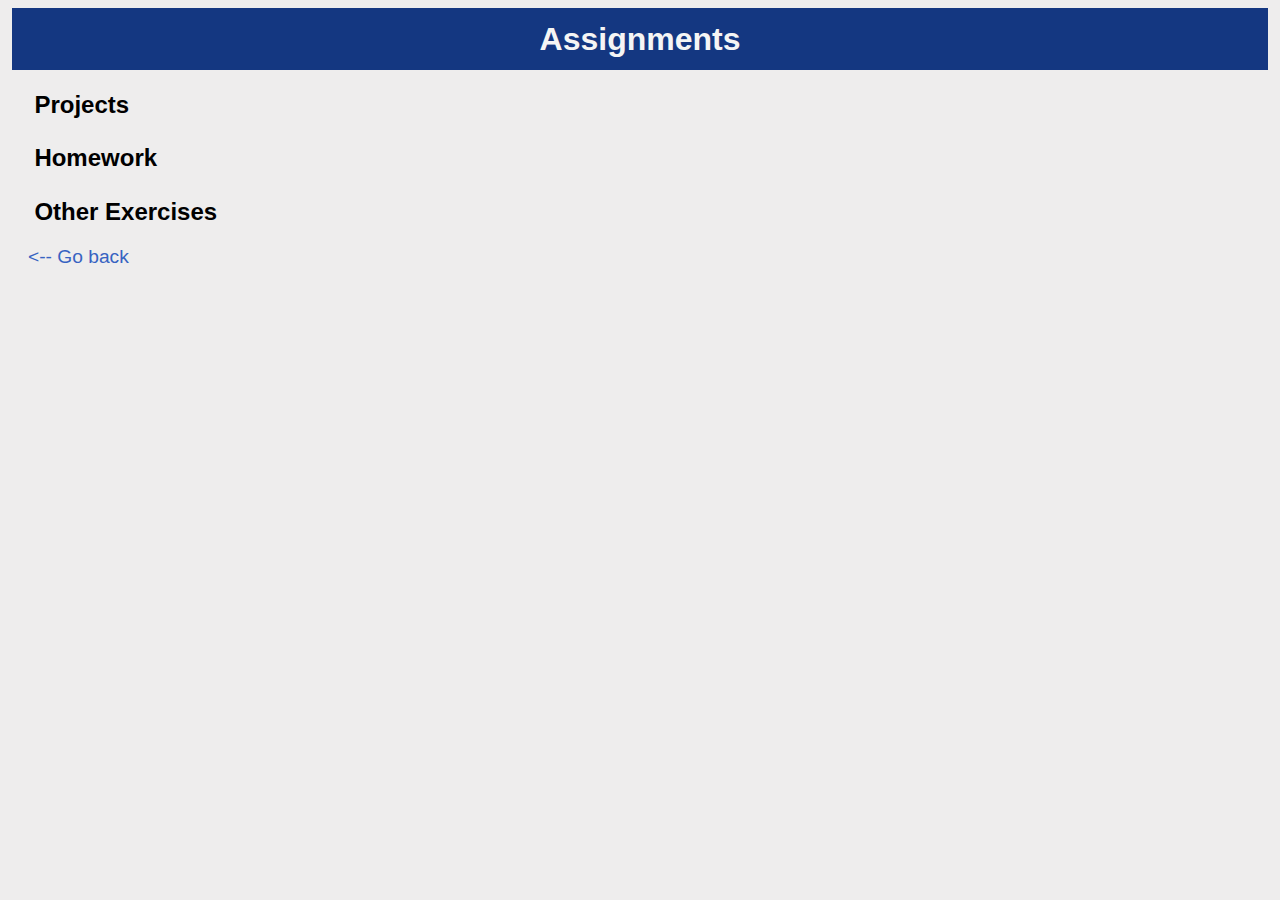
==== 430/assignments/assignments-index.html @ 14f06e66 "Added files" ====
<!DOCTYPE html>
<html lang="en">

<head>
    <meta charset="utf-8">
    <title>430 Assignments</title>
    <link rel="stylesheet" type="text/css" href="../styles/normalize.css">
    <link rel="stylesheet" type="text/css" href="../styles/assignment-page-style.css">
    <link rel="icon" type="image/png" href="../favicon-16x16.png" sizes="16x16" />
    <link rel="icon" type="image/png" href="../favicon-32x32.png" sizes="32x32" />
</head>

<body>
    <header>
        <h1>Assignments</h1>
    </header>

    <main>
        <div id="projects">
            <h3>Projects</h3>
            <ul id="projects-list">
                <!-- <li><a href="./project-1/index.html">Project 1</a></li> -->
                <!-- <li><a href="./project-2/index.html">Project 2</a></li> -->
                <!-- <li><a href="./project-3/index.html">Project 3</a></li> -->
            </ul>
        </div>

        <div id="homework">
            <h3>Homework</h3>
            <ul id="homework-list">
                <!-- <li><a href="LINK">homework</a></li> -->
            </ul>
        </div>

        <div id="other">
            <h3>Other Exercises</h3>
            <ul id="other-list">
                <!-- <li><a href="LINK">exercise</a></li> -->
            </ul>
        </div>

        <!-- <div id="extra">
            <h3>Extra Credit</h3>
            <ul id="extra-list">
                <li><a href="LINK">extracredit</a></li>
            </ul>
        </div> -->
    </main>

    <footer>
        <a href="../index.html"><-- Go back</a>
    </footer>
</body>

</html>
---- 430/styles/assignment-page-style.css ----
h1 {
    font-family: 'Lucida Sans', 'Lucida Sans Regular', 'Lucida Grande', 'Lucida Sans Unicode', Geneva, Verdana, sans-serif;
    font-size: 2rem;
    background-color: #143781;
    color: #F5F5F5;
    padding: 0.8rem;
    margin: 0;
    text-align: center;
}

h3 {
    font-size: 1.5rem;
}

body {
    font-size: 1.2rem;
    background-color: #eeeded;
    font-family: 'Franklin Gothic Medium', 'Arial Narrow', Arial, sans-serif;
    margin: .5rem .75rem;
}

main {
    padding: .5rem 1.2rem;
}

div {
    padding: 0.8rem 0.2rem;
}

a {
    color: #3763c2;
    text-decoration: none;
}

a:hover {
    color: #5481e2;
}

a:visited {
    color: #693dd1;
}

li {
    padding: .15rem 0;
}

footer{
    padding-left: 1rem;
}
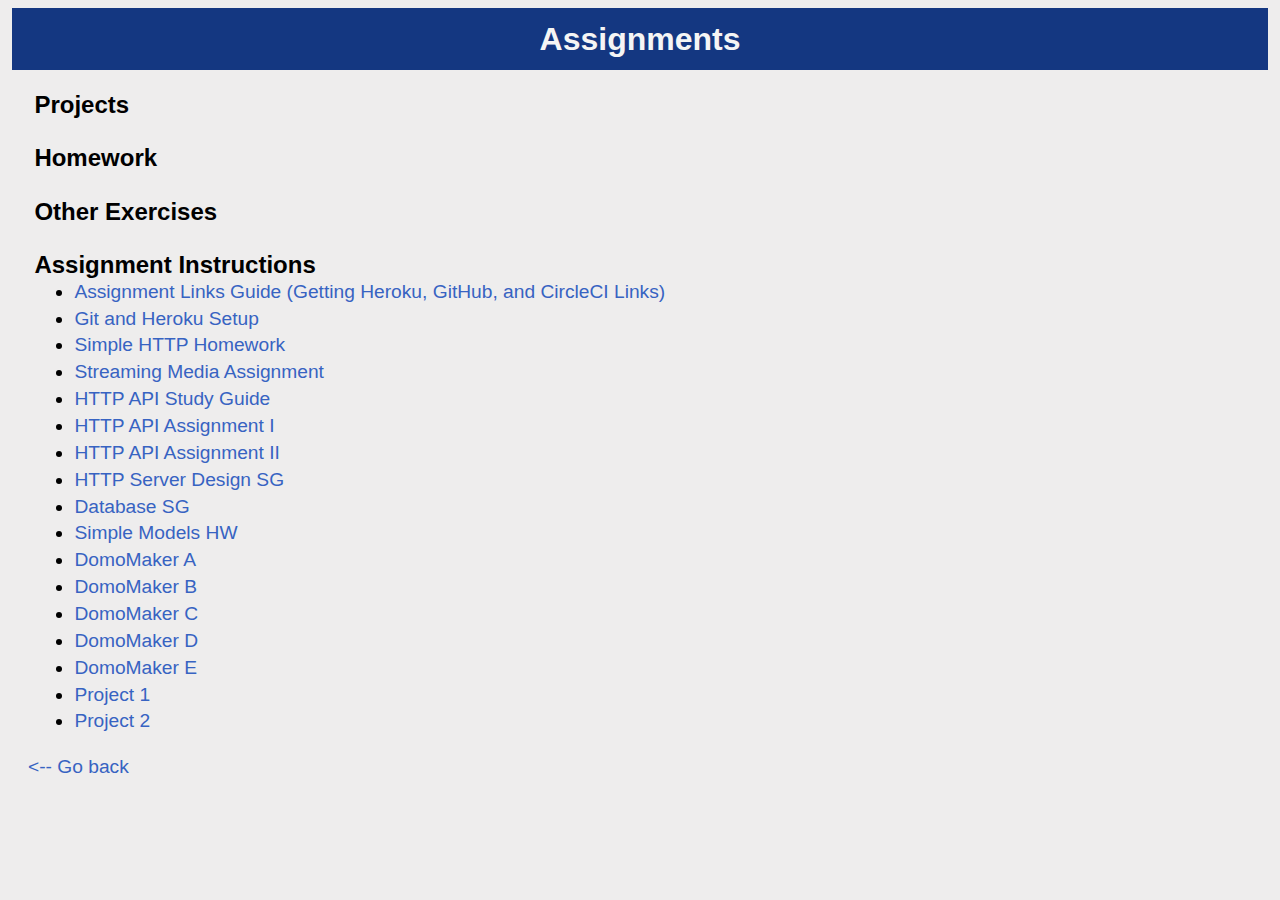
==== commit b1c9e9ce: "added assignment instructions" ====
--- a/430/assignments/assignments-index.html
+++ b/430/assignments/assignments-index.html
@@ -39,6 +39,30 @@
             </ul>
         </div>
 
+        <div id="instructions">
+            <h3>Assignment Instructions</h3>
+            <ul id="instructions-list">
+                <li><a href="instructions/Assignment Links Guide.pdf">Assignment Links Guide (Getting Heroku, GitHub, and CircleCI Links)</a></li>
+                <li><a href="instructions/Git and Heroku Setup.docx">Git and Heroku Setup</a></li>
+                <li><a href="instructions/Simple HTTP Homework.pdf">Simple HTTP Homework</a></li>
+                <li><a href="instructions/streaming_media_assignment.pdf">Streaming Media Assignment</a></li>
+                <li><a href="instructions/HTTP_API_SG.docx">HTTP API Study Guide</a></li>
+                <li><a href="instructions/HTTP_API_Assignment(Revised).pdf">HTTP API Assignment I</a></li>
+                <li><a href="instructions/http-api-assignment-2.pdf">HTTP API Assignment II</a></li>
+                <li><a href="instructions/HTTP Server Design SG.docx">HTTP Server Design SG</a></li>
+                <li><a href="instructions/Database SG.docx">Database SG</a></li>
+                <li><a href="instructions/SimpleModelsHW_1.2.pdf">Simple Models HW</a></li>
+                <li><a href="instructions/Domomaker-A-2022-1.pdf">DomoMaker A</a></li>
+                <li><a href="instructions/Domomaker-B-2022.pdf">DomoMaker B</a></li>
+                <li><a href="instructions/Domomaker-C-2022-2.pdf">DomoMaker C</a></li>
+                <li><a href="instructions/Domomaker-D-2022-2.pdf">DomoMaker D</a></li>
+                <li><a href="instructions/Domomaker-E-2022.pdf">DomoMaker E</a></li>
+                <li><a href="project-1/Project 1.pdf">Project 1</a></li>
+                <li><a href="project-2/Project 2.pdf">Project 2</a></li>
+                <!-- <li><a href="LINK">exercise</a></li> -->
+            </ul>
+        </div>
+
         <!-- <div id="extra">
             <h3>Extra Credit</h3>
             <ul id="extra-list">
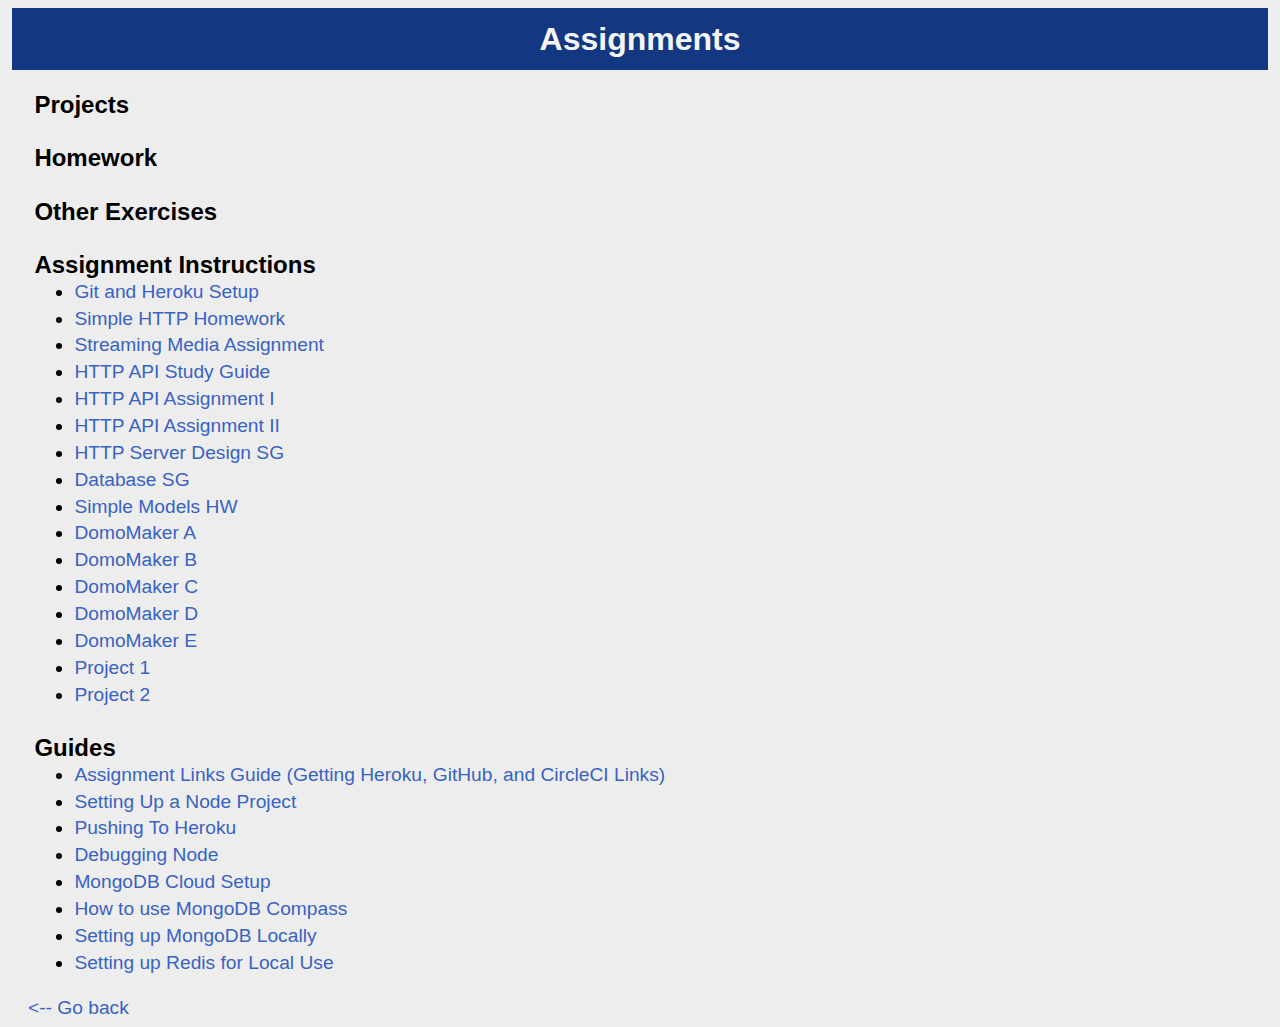
==== commit 62fd0a76: "Added guides and links to guides" ====
--- a/430/assignments/assignments-index.html
+++ b/430/assignments/assignments-index.html
@@ -42,7 +42,6 @@
         <div id="instructions">
             <h3>Assignment Instructions</h3>
             <ul id="instructions-list">
-                <li><a href="instructions/Assignment Links Guide.pdf">Assignment Links Guide (Getting Heroku, GitHub, and CircleCI Links)</a></li>
                 <li><a href="instructions/Git and Heroku Setup.docx">Git and Heroku Setup</a></li>
                 <li><a href="instructions/Simple HTTP Homework.pdf">Simple HTTP Homework</a></li>
                 <li><a href="instructions/streaming_media_assignment.pdf">Streaming Media Assignment</a></li>
@@ -63,6 +62,21 @@
             </ul>
         </div>
 
+        <div id="guides">
+            <h3>Guides</h3>
+            <ul id="guide-list">
+                <li><a href="guides/Assignment Links Guide.pdf">Assignment Links Guide (Getting Heroku, GitHub, and CircleCI Links)</a></li>
+                <li><a href="guides/Setting Up a Node Project.pdf">Setting Up a Node Project</a></li>
+                <li><a href="guides/Pushing To Heroku.docx">Pushing To Heroku</a></li>
+                <li><a href="guides/Debugging Node.pdf">Debugging Node</a></li>
+                <li><a href="guides/MongoDBCloudSetup.pdf">MongoDB Cloud Setup</a></li>
+                <li><a href="https://www.mongodb.com/docs/compass/current/">How to use MongoDB Compass</a></li>
+                <li><a href="guides/Setting Up MongoDB Locally.pdf">Setting up MongoDB Locally</a></li>
+                <li><a href="guides/Setting up Redis for Local Use-2022-1.pdf">Setting up Redis for Local Use</a></li>
+
+            </ul>
+        </div>
+
         <!-- <div id="extra">
             <h3>Extra Credit</h3>
             <ul id="extra-list">
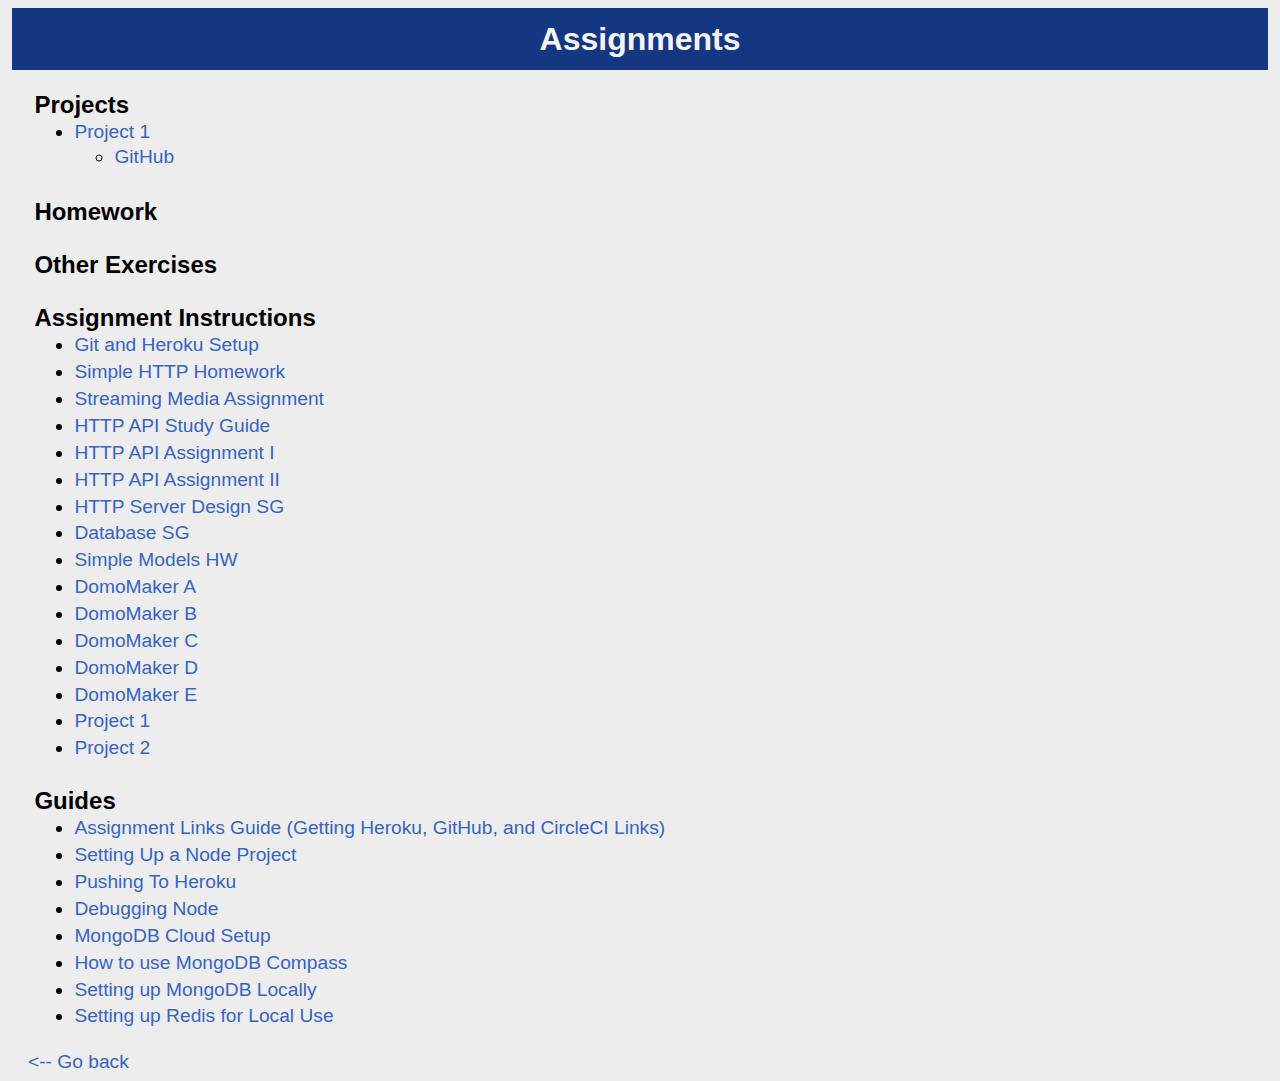
==== commit 908c32be: "added proj 1 to assignment page" ====
--- a/430/assignments/assignments-index.html
+++ b/430/assignments/assignments-index.html
@@ -19,7 +19,12 @@
         <div id="projects">
             <h3>Projects</h3>
             <ul id="projects-list">
-                <!-- <li><a href="./project-1/index.html">Project 1</a></li> -->
+                <li>
+                    <a href="https://igme-430-proj-1-team-builder.herokuapp.com/">Project 1</a>
+                    <ul>
+                        <li><a href="https://github.com/HauntedPineapple/IGME-430-Project1">GitHub</a></li>
+                    </ul>
+                </li>
                 <!-- <li><a href="./project-2/index.html">Project 2</a></li> -->
                 <!-- <li><a href="./project-3/index.html">Project 3</a></li> -->
             </ul>
@@ -42,14 +47,14 @@
         <div id="instructions">
             <h3>Assignment Instructions</h3>
             <ul id="instructions-list">
-                <li><a href="instructions/Git and Heroku Setup.docx">Git and Heroku Setup</a></li>
+                <li><a href="instructions/Git and Heroku Setup.pdf">Git and Heroku Setup</a></li>
                 <li><a href="instructions/Simple HTTP Homework.pdf">Simple HTTP Homework</a></li>
                 <li><a href="instructions/streaming_media_assignment.pdf">Streaming Media Assignment</a></li>
-                <li><a href="instructions/HTTP_API_SG.docx">HTTP API Study Guide</a></li>
+                <li><a href="instructions/HTTP_API_SG.pdf">HTTP API Study Guide</a></li>
                 <li><a href="instructions/HTTP_API_Assignment(Revised).pdf">HTTP API Assignment I</a></li>
                 <li><a href="instructions/http-api-assignment-2.pdf">HTTP API Assignment II</a></li>
-                <li><a href="instructions/HTTP Server Design SG.docx">HTTP Server Design SG</a></li>
-                <li><a href="instructions/Database SG.docx">Database SG</a></li>
+                <li><a href="instructions/HTTP Server Design SG.pdf">HTTP Server Design SG</a></li>
+                <li><a href="instructions/Database SG.pdf">Database SG</a></li>
                 <li><a href="instructions/SimpleModelsHW_1.2.pdf">Simple Models HW</a></li>
                 <li><a href="instructions/Domomaker-A-2022-1.pdf">DomoMaker A</a></li>
                 <li><a href="instructions/Domomaker-B-2022.pdf">DomoMaker B</a></li>
@@ -65,9 +70,10 @@
         <div id="guides">
             <h3>Guides</h3>
             <ul id="guide-list">
-                <li><a href="guides/Assignment Links Guide.pdf">Assignment Links Guide (Getting Heroku, GitHub, and CircleCI Links)</a></li>
+                <li><a href="guides/Assignment Links Guide.pdf">Assignment Links Guide (Getting Heroku, GitHub, and
+                        CircleCI Links)</a></li>
                 <li><a href="guides/Setting Up a Node Project.pdf">Setting Up a Node Project</a></li>
-                <li><a href="guides/Pushing To Heroku.docx">Pushing To Heroku</a></li>
+                <li><a href="guides/Pushing To Heroku.pdf">Pushing To Heroku</a></li>
                 <li><a href="guides/Debugging Node.pdf">Debugging Node</a></li>
                 <li><a href="guides/MongoDBCloudSetup.pdf">MongoDB Cloud Setup</a></li>
                 <li><a href="https://www.mongodb.com/docs/compass/current/">How to use MongoDB Compass</a></li>
